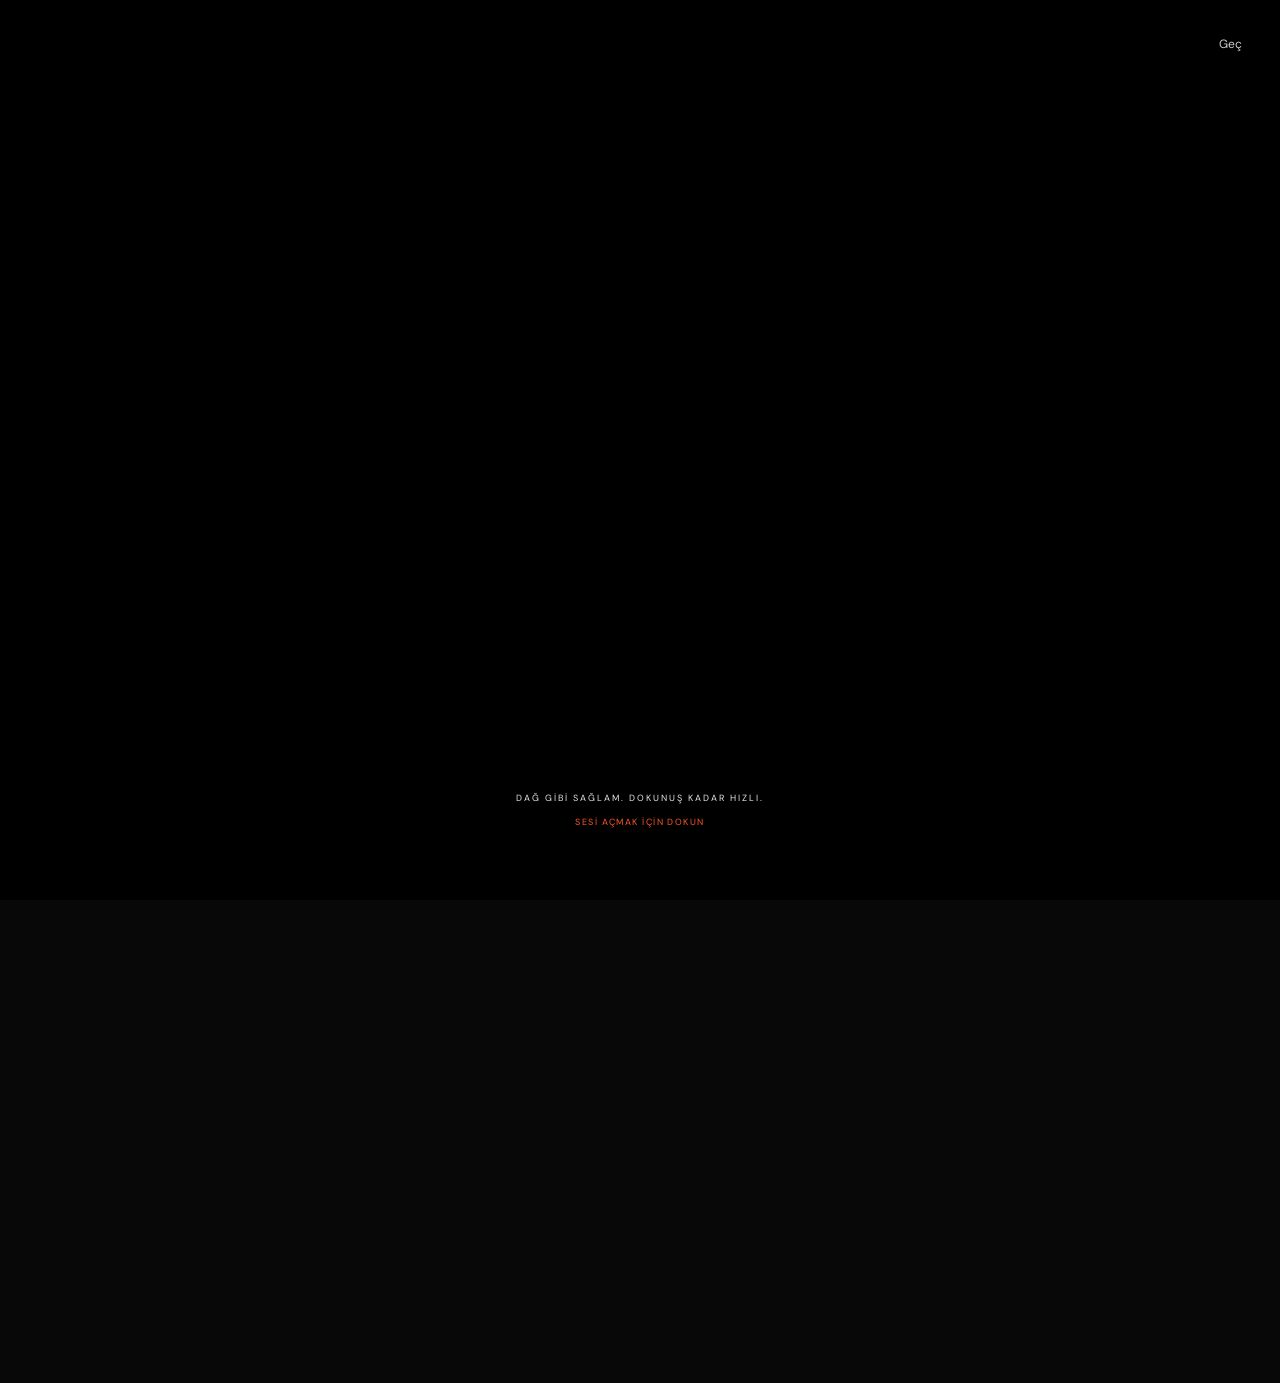
==== index.html @ 11f2ed06 "Fix desktop carousel and strengthen fade transitions" ====
<!doctype html>
<html lang="tr">
<head>
  <meta charset="utf-8">
  <meta name="viewport" content="width=device-width, initial-scale=1">
  <meta name="theme-color" content="#080808">
  <meta name="description" content="Berg Digital, Bursa Karacabey’de standart ve markaya özel NFC kartlar ile dijital arayüzler tasarlar. Dijital kartvizit, Sahibinden, WhatsApp, IBAN, Instagram ve Google yorum kartlarını keşfedin.">
  <link rel="canonical" href="https://bergdigital.com.tr/">
  <meta property="og:type" content="website">
  <meta property="og:site_name" content="Berg Digital">
  <meta property="og:title" content="NFC Kartvizit ve Özel Tasarım NFC Kartlar | Berg Digital">
  <meta property="og:description" content="Bursa Karacabey’den standart ve markaya özel NFC kartlar, dijital arayüzler ve Google yorum kartı çözümleri.">
  <meta property="og:url" content="https://bergdigital.com.tr/">
  <meta property="og:image" content="https://bergdigital.com.tr/favicon.png?v=berg-black-mark-20261031">
  <meta property="og:image:alt" content="Berg Digital marka işareti">
  <meta name="twitter:card" content="summary">
  <title>NFC Kartvizit ve NFC Kartlar | Berg Digital Bursa</title>
  <link rel="stylesheet" href="style-products-v3.css?v=smooth-showcase-3">
  <link rel="icon" type="image/png" sizes="1024x1024" href="/favicon.png?v=berg-black-mark-20261031">
  <script type="application/ld+json">
  {
    "@context": "https://schema.org",
    "@graph": [
      {
        "@type": "Organization",
        "@id": "https://bergdigital.com.tr/#organization",
        "name": "Berg Digital",
        "url": "https://bergdigital.com.tr/",
        "logo": "https://bergdigital.com.tr/favicon.png?v=berg-black-mark-20261031",
        "description": "Bursa Karacabey’de standart ve markaya özel NFC kartlar ile dijital arayüz tasarımı.",
        "areaServed": ["Karacabey", "Bursa", "Türkiye"],
        "knowsAbout": ["NFC kart", "NFC kartvizit", "dijital kartvizit", "özel tasarım NFC kart", "Google yorum kartı", "WhatsApp NFC kartı", "IBAN NFC kartı"],
        "contactPoint": [
          { "@type": "ContactPoint", "name": "Berat", "telephone": "+905307628781", "contactType": "sales", "availableLanguage": "Turkish" },
          { "@type": "ContactPoint", "name": "Egemen", "telephone": "+905011086980", "contactType": "sales", "availableLanguage": "Turkish" }
        ],
        "sameAs": ["https://www.instagram.com/berg.digitall/"]
      },
      {
        "@type": "WebSite",
        "@id": "https://bergdigital.com.tr/#website",
        "url": "https://bergdigital.com.tr/",
        "name": "Berg Digital",
        "publisher": { "@id": "https://bergdigital.com.tr/#organization" },
        "inLanguage": "tr-TR"
      }
    ]
  }
  </script>
</head>
<body>
  <main id="site" class="site" inert>
    <header class="topbar">
      <a class="brand" href="#anasayfa" aria-label="Berg Digital ana sayfa">
        <img src="assets/bergdigital-logo.png" alt="Berg Digital">
      </a>
      <nav aria-label="Ana menü">
        <a href="urunler.html?v=lossless-png">Ürünlerimiz</a>
        <a href="#nasil-calisir">Nasıl çalışır?</a>
        <a href="#iletisim">İletişim</a>
      </nav>
      <a class="nav-cta" href="urunler.html?v=lossless-png">Ürünlerimizi Keşfedin</a>
    </header>

    <section class="hero home-showcase" id="anasayfa">
      <div class="hero-copy">
        <p class="eyebrow"><span></span> TEMASSIZ. KİŞİSEL. SANA ÖZEL.</p>
        <h1>İlk izlenimin,<br><em>tek dokunuş</em><br>uzağında.</h1>
        <p class="intro-copy">Bursa Karacabey’de standart ve markaya özel NFC kartlar ile dijital kartvizit arayüzleri tasarlıyoruz. NFC kartvizitini Sahibinden ilanı, WhatsApp, IBAN, Instagram veya Google yorum sayfana bağla.</p>
        <a class="button" href="urunler.html?v=lossless-png">Ürünlerimizi Keşfedin</a>
        <p class="microcopy">İhtiyacına uygun NFC kartını keşfet.</p>
      </div>

      <div class="showcase-layout" aria-label="Berg Digital ürün koleksiyonu">
        <div class="showcase-index" aria-label="Ürün seçimi">
          <span class="showcase-index-label">ÜRÜN KOLEKSİYONU</span>
          <button type="button" class="showcase-dot is-active" aria-label="Sahibinden İlan Kartı" aria-current="true"></button>
          <button type="button" class="showcase-dot" aria-label="WhatsApp İletişim Kartı"></button>
          <button type="button" class="showcase-dot" aria-label="IBAN Kartı"></button>
          <button type="button" class="showcase-dot" aria-label="Instagram Kartı"></button>
          <button type="button" class="showcase-dot" aria-label="Google Yorum Kartı"></button>
          <span class="showcase-count"><b id="showcase-current">01</b> / 05</span>
        </div>
        <div class="showcase-stage" id="showcase-stage" aria-label="Ürün kartını sürükleyerek incele">
          <div class="showcase-halo"></div>
          <div class="showcase-card-back showcase-card-back-one"></div>
          <div class="showcase-card-back showcase-card-back-two"></div>
          <a class="showcase-card" id="showcase-card" href="urun-sahibinden.html?v=lossless-png" aria-label="Sahibinden İlan Kartı ürün detaylarını aç" draggable="false">
            <img id="showcase-image" src="assets/products/high-quality/sahibinden.png" alt="Sahibinden ilan NFC kartı" width="1254" height="1254" fetchpriority="high" decoding="async">
            <span class="showcase-card-glint"></span>
          </a>
          <span class="showcase-drag-note">SÜRÜKLEYEREK İNCELE</span>
        </div>
        <div class="showcase-copy" aria-live="polite">
          <p class="showcase-category" id="showcase-category">01 / İLANLAR</p>
          <h3 id="showcase-title">Sahibinden İlan Kartı</h3>
          <p id="showcase-description">İlanını müşterilerine tek dokunuşla göster. Telefonu karta yaklaştır, Sahibinden ilanına kolayca ulaşsınlar.</p>
          <a id="showcase-link" class="showcase-link" href="urun-sahibinden.html?v=lossless-png">Ürün detaylarını gör</a>
          <div class="showcase-controls">
            <button type="button" id="showcase-previous">Önceki ürün</button>
            <button type="button" id="showcase-next">Sonraki ürün</button>
          </div>
        </div>
      </div>
      <div class="hero-index">01 <span>—</span> BERG DIGITAL</div>
    </section>

    <section class="how" id="nasil-calisir">
      <div class="how-heading">
        <p class="eyebrow">BASİTÇE ÇALIŞIR</p>
        <h2>Bir dokunuş,<br><em>yeni bir bağlantı.</em></h2>
      </div>
      <div class="steps">
        <article><b>01</b><div><h3>Kartını seç</h3><p>Özel tasarım ya da Berg Digital standart kartlarımızdan birini seç.</p></div></article>
        <article><b>02</b><div><h3>Telefonu dokundur</h3><p>NFC ile bilgilerin anında ekranda açılsın.</p></div></article>
        <article><b>03</b><div><h3>Bağlantıda kal</h3><p>Dijital profilini ihtiyacına göre güncelle.</p></div></article>
      </div>
    </section>

    <footer id="iletisim">
      <span>Bağlantını tasarlamaya hazır mısın?</span>
      <a href="https://www.instagram.com/berg.digitall/" target="_blank" rel="noopener noreferrer">Instagram’dan bize ulaş</a>
      <div class="footer-contact" aria-label="İletişim bilgileri">
        <span class="footer-contact-label">İLETİŞİM</span>
        <a href="tel:+905307628781" aria-label="Berat: 0530 762 8781">0530 762 8781</a>
        <a href="tel:+905011086980" aria-label="Egemen: 0501 108 6980">0501 108 6980</a>
        <a href="mailto:bergdigitalll@gmail.com">bergdigitalll@gmail.com</a>
      </div>
      <small>© 2026 Berg Digital</small>
    </footer>
  </main>

  <section id="intro" class="intro-screen" aria-label="Berg Digital açılış animasyonu">
    <video id="logo-video" playsinline preload="auto" aria-label="Berg Digital logo animasyonu">
      <source src="assets/bergdigital-logo-animasyon.mp4?v=original-1080x1350" type="video/mp4">
    </video>
    <div class="intro-shade"></div>
    <div class="intro-caption">
      <p>DAĞ GİBİ SAĞLAM. DOKUNUŞ KADAR HIZLI.</p>
      <span id="sound-hint">SESİ AÇMAK İÇİN DOKUN</span>
    </div>
    <button id="skip-intro" class="skip-button" type="button">Geç</button>
  </section>
  <script src="script-v3.js"></script>
  <script src="product-showcase-v2.js?v=smooth-showcase-3"></script>
  <script src="site-transition-v4.js"></script>
</body>
</html>
---- style-products-v3.css ----
@import url('https://fonts.googleapis.com/css2?family=DM+Sans:wght@400;500;600;700&display=swap');

:root {
  --orange: #ff5722;
  --black: #080808;
  --white: #f6f4f0;
  --muted: #a6a39f;
}

* { box-sizing: border-box; }
html { scroll-behavior: smooth; }
body { margin: 0; background: var(--black); color: var(--white); font-family: 'DM Sans', Arial, sans-serif; }
a { color: inherit; text-decoration: none; }
.site { max-width: 1600px; margin: auto; padding: 0 7vw; }
.site[inert] { visibility: hidden; }

.topbar { height: 92px; display: flex; align-items: center; justify-content: space-between; border-bottom: 1px solid #ffffff20; }
.brand img { display: block; width: 174px; height: auto; }
.topbar nav { display: flex; gap: 36px; color: #bbb; font-size: 13px; }
.topbar nav a:hover, footer a:hover { color: var(--orange); }
.nav-cta, .button { display: inline-flex; align-items: center; gap: 26px; background: var(--orange); color: #090909; font-size: 13px; font-weight: 700; padding: 15px 19px; border-radius: 3px; }

.hero { min-height: 650px; display: grid; grid-template-columns: 1fr 1fr; align-items: center; position: relative; padding: 65px 0 95px; }
.eyebrow { font-size: 10px; letter-spacing: .19em; color: #b2aeaa; font-weight: 600; }
.eyebrow > span { display: inline-block; width: 7px; height: 7px; background: var(--orange); border-radius: 50%; margin-right: 9px; }
.hero h1, .how h2 { font-size: clamp(50px, 7.3vw, 104px); line-height: .99; letter-spacing: -.075em; margin: 30px 0 24px; font-weight: 500; }
.hero h1 em, .how h2 em { font-style: normal; color: var(--orange); }
.intro-copy { max-width: 390px; color: #aaa; line-height: 1.7; font-size: 15px; margin: 0 0 27px; }
.button { padding: 17px 21px; }
.microcopy { color: #777; font-size: 10px; margin-top: 17px; }

.hero-art { height: 460px; display: grid; place-items: center; position: relative; overflow: hidden; }
.card { width: min(370px, 70vw); height: 232px; margin: 0; border-radius: 13px; overflow: hidden; position: relative; z-index: 1; transform: rotate(-9deg); background: #0a0a0a; box-shadow: 0 35px 90px #000, 0 0 0 1px #ffffff35; }
.card-symbol { position: absolute; width: 132px; height: auto; left: 50%; top: 48%; transform: translate(-50%, -50%); }
.card-wordmark { position: absolute; left: 9%; bottom: 10%; color: #fff; font-size: 11px; font-weight: 600; letter-spacing: -.035em; }
.orbit { position: absolute; width: 400px; height: 400px; border: 1px solid #ffffff12; border-radius: 50%; }
.orbit-two { width: 510px; height: 510px; border-color: #ff572222; }
.art-caption { position: absolute; bottom: 25px; right: 4%; font-size: 9px; letter-spacing: .2em; color: #777; }
.hero-index { position: absolute; bottom: 25px; left: 0; color: #777; font-size: 9px; letter-spacing: .15em; }
.hero-index span { color: var(--orange); padding: 0 8px; }

.products { border-top: 1px solid #ffffff22; padding: 90px 0; }
.products-heading { max-width: 640px; margin-bottom: 34px; }
.products-heading h2 { font-size: clamp(36px, 5.2vw, 64px); line-height: 1.05; letter-spacing: -.06em; margin: 20px 0 14px; font-weight: 500; }
.products-heading > p:last-child { color: #999; font-size: 14px; max-width: 500px; line-height: 1.7; }
.product-grid { display: grid; grid-template-columns: repeat(3, minmax(0, 1fr)); gap: 16px; }
.product-card { min-height: 210px; padding: 25px; border: 1px solid #ffffff20; border-radius: 4px; background: linear-gradient(145deg, #151515, #0d0d0d); transition: border-color .2s, transform .2s; }
.product-card:hover { border-color: #ff5722aa; transform: translateY(-3px); }
.product-number { color: var(--orange); font-size: 9px; letter-spacing: .16em; }
.product-card h3 { font-size: 17px; font-weight: 600; margin: 24px 0 8px; }
.product-card p { color: #999; font-size: 12px; line-height: 1.7; }

.how { border-top: 1px solid #ffffff22; padding: 100px 0; display: grid; grid-template-columns: 1fr 1fr; gap: 7vw; }
.how h2 { font-size: clamp(42px, 5.2vw, 68px); margin-top: 25px; }
.steps article { display: flex; gap: 26px; padding: 21px 0; border-bottom: 1px solid #ffffff22; }
.steps b { color: var(--orange); font-size: 12px; padding-top: 4px; }
.steps h3 { font-size: 16px; margin: 0 0 7px; font-weight: 500; }
.steps p { font-size: 12px; color: #999; margin: 0; }
footer { padding: 28px 0 40px; border-top: 1px solid #ffffff22; display: flex; align-items: center; gap: 28px; font-size: 12px; }
footer a { color: var(--orange); }
footer small { margin-left: auto; color: #777; }
.footer-contact { display: flex; flex-wrap: wrap; align-items: center; gap: 8px 18px; }
.footer-contact-label { color: #6f6b67; font-size: 8px; letter-spacing: .12em; white-space: nowrap; }
.footer-contact a { display: inline-flex; color: #8a8580; font-size: 10px; white-space: nowrap; }
.footer-contact a:hover { color: var(--orange); }

.intro-screen { position: fixed; inset: 0; z-index: 10; background: #000; display: grid; place-items: center; overflow: hidden; transition: opacity .7s ease, visibility .7s ease; }
.intro-screen.done { opacity: 0; visibility: hidden; pointer-events: none; }
.intro-screen video { position: absolute; width: 100%; height: 100%; object-fit: contain; background: #000; }
.intro-shade { position: absolute; inset: 0; background: linear-gradient(0deg, #000b, transparent 40%, #0003); pointer-events: none; }
.intro-caption { position: absolute; bottom: 8vh; z-index: 1; display: flex; flex-direction: column; align-items: center; gap: 12px; padding: 0 20px; text-align: center; }
.intro-caption p { margin: 0; font-size: 9px; letter-spacing: .22em; color: #e6e6e6; }
#sound-hint { font-size: 9px; letter-spacing: .16em; color: var(--orange); }
.skip-button { position: absolute; z-index: 2; top: 26px; right: 28px; padding: 10px; border: 0; background: transparent; color: #ccc; font: 12px 'DM Sans', Arial, sans-serif; cursor: pointer; }
.skip-button:hover { color: var(--orange); }

@media (max-width: 720px) {
  .site { padding: 0 23px; }
  .topbar { height: 72px; }
  .brand img { width: 145px; }
  .topbar nav { display: none; }
  .nav-cta { font-size: 11px; padding: 12px; }
  .hero { grid-template-columns: 1fr; padding: 60px 0 75px; min-height: auto; }
  .hero h1 { font-size: clamp(56px, 15vw, 90px); margin: 24px 0; }
  .hero-art { height: 340px; margin-top: 16px; }
  .card { width: min(340px, 82vw); height: 215px; }
  .orbit { width: 300px; height: 300px; }
  .orbit-two { width: 380px; height: 380px; }
  .hero-index { bottom: 14px; }
  .products { padding: 72px 0; }
  .product-grid { grid-template-columns: 1fr; gap: 12px; }
  .product-card { min-height: auto; }
  .product-card h3 { margin-top: 16px; }
  .how { padding: 72px 0; grid-template-columns: 1fr; gap: 30px; }
  .how h2 { font-size: 52px; margin-bottom: 0; }
  .steps article { gap: 18px; }
  footer { flex-wrap: wrap; gap: 15px; }
  .footer-contact { width: 100%; gap: 15px 24px; }
  footer small { width: 100%; margin: 5px 0 0; }
  .intro-caption { bottom: 10vh; }
  .intro-caption p { line-height: 1.7; }
  .skip-button { right: 12px; top: 12px; }
}

@media (prefers-reduced-motion: reduce) {
  *, *::before, *::after { scroll-behavior: auto !important; transition: none !important; }
}

/* Product catalogue */
.catalog-page { min-height: 100vh; }
.catalog-shell { max-width: 1600px; margin: auto; padding: 0 7vw; }
.catalog-topbar { height: 92px; display: flex; align-items: center; justify-content: space-between; border-bottom: 1px solid #ffffff20; }
.catalog-brand img { display: block; width: 174px; height: auto; }
.catalog-back { color: #aaa; font-size: 13px; transition: color .2s; }
.catalog-back:hover, .catalog-footer a:hover { color: var(--orange); }
.catalog-banner { min-height: 330px; position: relative; overflow: hidden; padding: 61px 7%; border: 1px solid #ffffff20; border-top: 0; background: radial-gradient(ellipse at 91% 12%, #ff572229, transparent 40%), linear-gradient(120deg, #131313, #090909 72%); }
.catalog-banner h1 { position: relative; z-index: 1; font-size: clamp(48px, 7vw, 88px); line-height: .98; letter-spacing: -.075em; font-weight: 500; margin: 22px 0 16px; }
.catalog-banner h1 em { font-style: normal; color: var(--orange); }
.catalog-banner > p:not(.eyebrow) { position: relative; z-index: 1; color: #aaa; font-size: 14px; line-height: 1.7; max-width: 470px; margin: 0; }
.banner-wordmark { position: absolute; width: min(33%, 360px); right: 6%; top: 50%; transform: translateY(-50%); opacity: .94; }
.catalog-products { padding: 76px 0 35px; }
.catalog-heading { display: flex; align-items: end; justify-content: space-between; gap: 20px; margin-bottom: 27px; }
.catalog-heading h2 { font-size: clamp(38px, 5vw, 60px); letter-spacing: -.065em; font-weight: 500; margin: 12px 0 0; }
.catalog-heading > p { color: #999; font-size: 13px; margin: 0 0 9px; }
.catalog-grid { display: grid; grid-template-columns: repeat(3, minmax(0, 1fr)); gap: 18px; align-items: start; }
.catalog-card { display: block; color: inherit; text-decoration: none; border: 1px solid #ffffff20; background: #101010; border-radius: 5px; overflow: hidden; transition: border-color .2s, transform .2s; }
.catalog-card:hover { border-color: #ff5722aa; transform: translateY(-3px); }
.catalog-card > img { display: block; width: 100%; aspect-ratio: 1; object-fit: cover; background: #171717; }
.catalog-card-title { display: flex; flex-direction: column; padding: 19px 20px 20px; }
.catalog-card-title small { color: var(--orange); letter-spacing: .15em; font-size: 9px; }
.catalog-card-title b { font-weight: 600; font-size: 19px; margin: 9px 0 15px; }
.catalog-card-title i { display: flex; justify-content: space-between; align-items: center; color: #999; font-size: 11px; font-style: normal; }
.catalog-card-title i span { color: var(--orange); font-size: 18px; transition: transform .2s; }
.catalog-note { color: #777; font-size: 11px; margin-top: 22px; }
.catalog-footer { border-top: 1px solid #ffffff22; padding: 25px 0 38px; display: flex; justify-content: space-between; gap: 20px; color: #999; font-size: 12px; }
.catalog-footer a { color: var(--orange); }
.catalog-footer small { color: #777; }
@media (max-width: 900px) {
  .catalog-grid { grid-template-columns: repeat(2, minmax(0, 1fr)); }
  .banner-wordmark { width: min(30%, 250px); right: 4%; }
  .catalog-banner { padding-left: 5%; }
}
@media (max-width: 620px) {
  .catalog-shell { padding: 0 20px; }
  .catalog-topbar { height: 72px; }
  .catalog-brand img { width: 145px; }
  .catalog-banner { min-height: auto; padding: 43px 24px 185px; }
  .catalog-banner h1 { font-size: clamp(48px, 14vw, 72px); }
  .catalog-banner > p:not(.eyebrow) { font-size: 13px; }
  .banner-wordmark { width: min(72%, 260px); right: 24px; top: auto; bottom: 24px; transform: none; }
  .catalog-products { padding-top: 55px; }
  .catalog-heading { display: block; }
  .catalog-heading > p { margin-top: 12px; }
  .catalog-grid { grid-template-columns: 1fr; gap: 14px; }
  .catalog-card > img { aspect-ratio: 1.08; }
  .catalog-footer { flex-direction: column; }
}

/* Individual NFC product pages */
.product-detail { display: grid; grid-template-columns: minmax(0, 1.05fr) minmax(340px, .95fr); align-items: center; gap: clamp(38px, 7vw, 100px); padding: 64px 0 88px; }
.product-detail-image { border: 1px solid #ffffff20; border-radius: 5px; overflow: hidden; background: #111; box-shadow: 0 30px 80px #0007; }
.product-detail-image img { display: block; width: 100%; height: auto; }
.product-detail-copy { max-width: 520px; }
.product-kicker { color: #85817d; letter-spacing: .18em; font-size: 10px; margin: 30px 0 -14px; }
.product-detail-copy h1 { font-size: clamp(48px, 6vw, 76px); line-height: .98; letter-spacing: -.075em; font-weight: 500; margin: 28px 0 22px; }
.product-detail-copy h1 em { color: var(--orange); font-style: normal; }
.product-lead { color: var(--white); font-size: 17px; line-height: 1.65; margin: 0 0 16px; }
.product-description { color: #999; font-size: 13px; line-height: 1.8; margin: 0; }
.product-spec { display: grid; grid-template-columns: 1fr auto; gap: 12px 20px; padding: 21px 0; margin: 27px 0 20px; border-top: 1px solid #ffffff22; border-bottom: 1px solid #ffffff22; }
.product-spec span { color: #85817d; letter-spacing: .12em; font-size: 9px; }
.product-spec strong { text-align: right; color: #f2efea; font-size: 13px; font-weight: 500; }
.product-order { width: 100%; display: flex; align-items: center; justify-content: space-between; padding: 16px 18px; border: 0; border-radius: 3px; background: var(--orange); color: #090909; font: 700 13px 'DM Sans', Arial, sans-serif; opacity: .56; cursor: not-allowed; }
.product-order span { font-size: 10px; font-weight: 500; }
.back-to-products { display: inline-flex; gap: 12px; color: #aaa; font-size: 12px; margin-top: 23px; }
.back-to-products span { color: var(--orange); }
.back-to-products:hover { color: var(--orange); }
.product-page { transition: opacity .18s ease, transform .18s ease; }
.product-page.leaving { opacity: 0; transform: translateY(4px); }
.catalog-page { transition: opacity .18s ease, transform .18s ease; }
.catalog-page.leaving { opacity: 0; transform: translateY(4px); }
.site { opacity: 0; transition: opacity .3s ease; }
.site.is-visible { opacity: 1; }
.site.leaving { opacity: 0; }
.intro-screen.quick-exit { transition-duration: .28s; }
@media (max-width: 760px) {
  .product-detail { grid-template-columns: 1fr; gap: 32px; padding: 36px 0 62px; }
  .product-detail-image { max-width: 620px; }
  .product-detail-copy { max-width: none; }
  .product-kicker { margin-top: 3px; }
  .product-detail-copy h1 { font-size: clamp(48px, 13vw, 70px); }
}
@media (prefers-reduced-motion: reduce) {
  .catalog-card, .product-page, .site, .intro-screen { transition: none !important; }
}

/* The homepage hero now uses the interactive product card instead of the old mockup. */
.hero.home-showcase { min-height: 690px; grid-template-columns: minmax(0, 1fr) minmax(0, 1fr); gap: clamp(24px, 4vw, 64px); padding-top: 52px; padding-bottom: 76px; }
.hero.home-showcase .hero-copy { position: relative; z-index: 2; }
.hero.home-showcase .showcase-layout { min-height: 0; width: 100%; display: grid; grid-template-columns: 1fr; grid-template-rows: auto auto auto; align-items: center; justify-items: center; gap: 10px; }
.hero.home-showcase .showcase-index { width: 100%; flex-direction: row; justify-content: center; align-items: center; gap: 10px; }
.hero.home-showcase .showcase-index-label { margin: 0 8px 0 0; font-size: 8px; }
.hero.home-showcase .showcase-dot { width: 22px; height: 5px; }
.hero.home-showcase .showcase-dot.is-active { width: 36px; height: 5px; }
.hero.home-showcase .showcase-count { margin: 0 0 0 7px; }
.hero.home-showcase .showcase-stage { height: clamp(300px, 31vw, 390px); max-width: 430px; }
.hero.home-showcase .showcase-card { width: min(88%, 360px); }
.hero.home-showcase .showcase-card-back { width: min(81%, 330px); }
.hero.home-showcase .showcase-copy { width: min(100%, 430px); text-align: center; }
.hero.home-showcase .showcase-category { margin: 0 0 8px; }
.hero.home-showcase .showcase-copy h3 { margin-bottom: 8px; font-size: clamp(21px, 2.2vw, 29px); }
.hero.home-showcase .showcase-copy > p:not(.showcase-category) { margin-bottom: 12px; }
.hero.home-showcase .showcase-controls { justify-content: center; margin-top: 14px; }
.hero.home-showcase .hero-index { bottom: 22px; }

@media (max-width: 900px) {
  .hero.home-showcase { min-height: 650px; grid-template-columns: 1fr 1fr; gap: 20px; }
  .hero.home-showcase .showcase-layout { grid-template-columns: 1fr; }
  .hero.home-showcase .showcase-stage { height: 330px; }
  .hero.home-showcase .showcase-card { width: min(92%, 310px); }
}
@media (max-width: 720px) {
  .hero.home-showcase { grid-template-columns: 1fr; gap: 20px; padding-top: 48px; padding-bottom: 72px; }
  .hero.home-showcase .showcase-layout { gap: 8px; }
  .hero.home-showcase .showcase-index { order: 1; }
  .hero.home-showcase .showcase-stage { order: 2; width: 100%; height: min(88vw, 360px); }
  .hero.home-showcase .showcase-copy { order: 3; }
  .hero.home-showcase .hero-index { bottom: 18px; }
}

/* Homepage tactile 3D product carousel */
.home-showcase { position: relative; overflow: hidden; padding: 91px 0 104px; border-top: 1px solid #ffffff22; border-bottom: 1px solid #ffffff22; }
.home-showcase::before { content: ""; position: absolute; width: 520px; height: 520px; top: 10%; left: 50%; transform: translateX(-50%); border-radius: 50%; background: radial-gradient(circle, #ff57221a 0, #ff572207 42%, transparent 72%); pointer-events: none; }
.showcase-heading { position: relative; text-align: center; max-width: 690px; margin: 0 auto 46px; }
.showcase-heading .eyebrow { display: flex; align-items: center; justify-content: center; }
.showcase-heading h2 { font-size: clamp(42px, 6vw, 74px); line-height: 1; letter-spacing: -.07em; font-weight: 500; margin: 22px 0 16px; }
.showcase-heading h2 em { color: var(--orange); font-style: normal; }
.showcase-heading > p:last-child { color: #999; font-size: 13px; line-height: 1.7; margin: 0 auto; max-width: 450px; }
.showcase-layout { position: relative; display: grid; grid-template-columns: minmax(125px, .62fr) minmax(330px, 1.25fr) minmax(205px, .78fr); align-items: center; gap: clamp(20px, 4vw, 58px); min-height: 475px; }
.showcase-index { display: flex; flex-direction: column; align-items: flex-start; gap: 12px; }
.showcase-index-label { color: #777; font-size: 9px; letter-spacing: .17em; margin-bottom: 7px; }
.showcase-dot { width: 7px; height: 26px; padding: 0; border: 0; border-radius: 20px; background: #383838; cursor: pointer; transition: height .25s ease, background .25s ease; }
.showcase-dot:hover { background: #8b3a25; }
.showcase-dot.is-active { height: 45px; background: var(--orange); }
.showcase-count { color: #777; font-size: 10px; letter-spacing: .13em; margin-top: 5px; }
.showcase-count b { color: var(--white); font-weight: 500; }
.showcase-stage { position: relative; z-index: 1; width: 100%; height: clamp(370px, 39vw, 485px); display: grid; place-items: center; perspective: 1400px; isolation: isolate; touch-action: none; user-select: none; cursor: grab; }
.showcase-stage.is-dragging { cursor: grabbing; }
.showcase-halo { position: absolute; width: 92%; aspect-ratio: 1; max-height: 440px; border: 1px solid #ffffff12; border-radius: 50%; box-shadow: 0 0 90px #ff57220a, inset 0 0 80px #ffffff05; }
.showcase-halo::before, .showcase-halo::after { content: ""; position: absolute; inset: 8%; border: 1px solid #ffffff09; border-radius: 50%; }
.showcase-halo::after { inset: -8%; border-color: #ff572218; }
.showcase-card-back { position: absolute; width: min(83%, 395px); aspect-ratio: 1; border-radius: 12px; border: 1px solid #ffffff1a; background: linear-gradient(145deg, #1a1a1a, #0b0b0b); box-shadow: 0 25px 70px #0009; transition: transform .45s cubic-bezier(.2,.7,.2,1); }
.showcase-card-back-one { transform: translate(18px, 8px) rotate(8deg) translateZ(-24px); }
.showcase-card-back-two { transform: translate(-16px, 3px) rotate(-7deg) translateZ(-48px); }
.showcase-card { position: relative; display: block; width: min(90%, 430px); aspect-ratio: 1; border-radius: 11px; overflow: hidden; outline: 1px solid #ffffff35; background: #080808; box-shadow: 0 38px 95px #000c, 0 12px 35px #ff572222; transform-style: preserve-3d; transform: rotateX(var(--tilt-x, 2deg)) rotateY(var(--tilt-y, -7deg)) translateZ(18px); transition: transform .6s cubic-bezier(.22,.61,.36,1), opacity .3s ease, filter .3s ease, box-shadow .35s ease; will-change: transform, opacity, filter; }
.showcase-card.is-dragging { transition: none; box-shadow: 0 48px 100px #000d, 0 15px 45px #ff572233; }
.showcase-card:focus-visible { outline: 2px solid var(--orange); outline-offset: 5px; }
.showcase-card img { display: block; width: 100%; height: 100%; object-fit: contain; pointer-events: none; -webkit-user-drag: none; }
.showcase-card-glint { position: absolute; inset: 0; pointer-events: none; background: linear-gradient(125deg, #ffffff18, transparent 24%, transparent 74%, #ff57220b); mix-blend-mode: screen; }
.showcase-drag-note { position: absolute; z-index: 2; bottom: 12px; right: 1%; padding: 8px 11px; border: 1px solid #ffffff24; border-radius: 2px; background: #080808d9; color: #b8b4b0; font-size: 8px; letter-spacing: .16em; pointer-events: none; }
.showcase-copy { position: relative; z-index: 1; transition: opacity .26s ease, transform .42s cubic-bezier(.22,.61,.36,1), filter .26s ease; will-change: opacity, transform, filter; }
.showcase-category { color: var(--orange); font-size: 9px; letter-spacing: .17em; margin: 0 0 15px; }
.showcase-copy h3 { font-size: clamp(23px, 2.3vw, 32px); line-height: 1.12; letter-spacing: -.05em; font-weight: 500; margin: 0 0 14px; }
.showcase-copy > p:not(.showcase-category) { color: #999; font-size: 12px; line-height: 1.75; margin: 0 0 20px; }
.showcase-link { display: inline-block; color: var(--white); font-size: 11px; border-bottom: 1px solid var(--orange); padding-bottom: 5px; }
.showcase-link:hover { color: var(--orange); }
.showcase-controls { display: flex; flex-wrap: wrap; gap: 9px; margin-top: 26px; }
.showcase-controls button { min-height: 38px; padding: 0 13px; border: 1px solid #ffffff27; border-radius: 2px; background: transparent; color: #b4b0ac; font: 500 10px 'DM Sans', Arial, sans-serif; cursor: pointer; transition: color .2s, border-color .2s, background .2s; }
.showcase-controls button:hover { color: #080808; border-color: var(--orange); background: var(--orange); }
.showcase-layout.is-changing .showcase-card { transform: rotateX(2deg) rotateY(calc(var(--slide-direction, 1) * 15deg)) translateX(calc(var(--slide-direction, 1) * -34px)) translateZ(4px) scale(.96); opacity: 0; filter: blur(4px); }\n.showcase-layout.is-changing .showcase-copy { opacity: 0; transform: translateX(calc(var(--slide-direction, 1) * -9px)) translateY(7px); filter: blur(3px); }

@media (max-width: 900px) {
  .showcase-layout { grid-template-columns: 52px minmax(300px, 1.2fr) minmax(190px, .85fr); gap: 22px; }
  .showcase-stage { height: 390px; }
  .showcase-card { width: min(96%, 370px); }
  .showcase-card-back { width: min(87%, 340px); }
}
@media (max-width: 700px) {
  .home-showcase { padding: 70px 0 75px; }
  .showcase-heading { margin-bottom: 28px; }
  .showcase-heading h2 { font-size: clamp(42px, 12vw, 60px); }
  .showcase-layout { grid-template-columns: 1fr; gap: 14px; min-height: auto; }
  .showcase-index { order: 1; flex-direction: row; justify-content: center; align-items: center; gap: 9px; }
  .showcase-index-label { margin: 0 7px 0 0; font-size: 8px; }
  .showcase-dot { width: 23px; height: 5px; }
  .showcase-dot.is-active { width: 38px; height: 5px; }
  .showcase-count { margin: 0 0 0 7px; }
  .showcase-stage { order: 2; width: min(100%, 430px); height: min(103vw, 420px); margin: 0 auto; }
  .showcase-card { width: min(88%, 365px); }
  .showcase-card-back { width: min(80%, 330px); }
  .showcase-copy { order: 3; text-align: center; max-width: 470px; margin: 0 auto; }
  .showcase-copy h3 { font-size: 29px; }
  .showcase-copy > p:not(.showcase-category) { max-width: 390px; margin-left: auto; margin-right: auto; }
  .showcase-controls { justify-content: center; margin-top: 22px; }
  .showcase-drag-note { bottom: 5px; right: 4%; }
}
@media (prefers-reduced-motion: reduce) {
  .showcase-card, .showcase-card-back, .showcase-copy, .showcase-controls button, .showcase-dot { transition: none !important; }
}
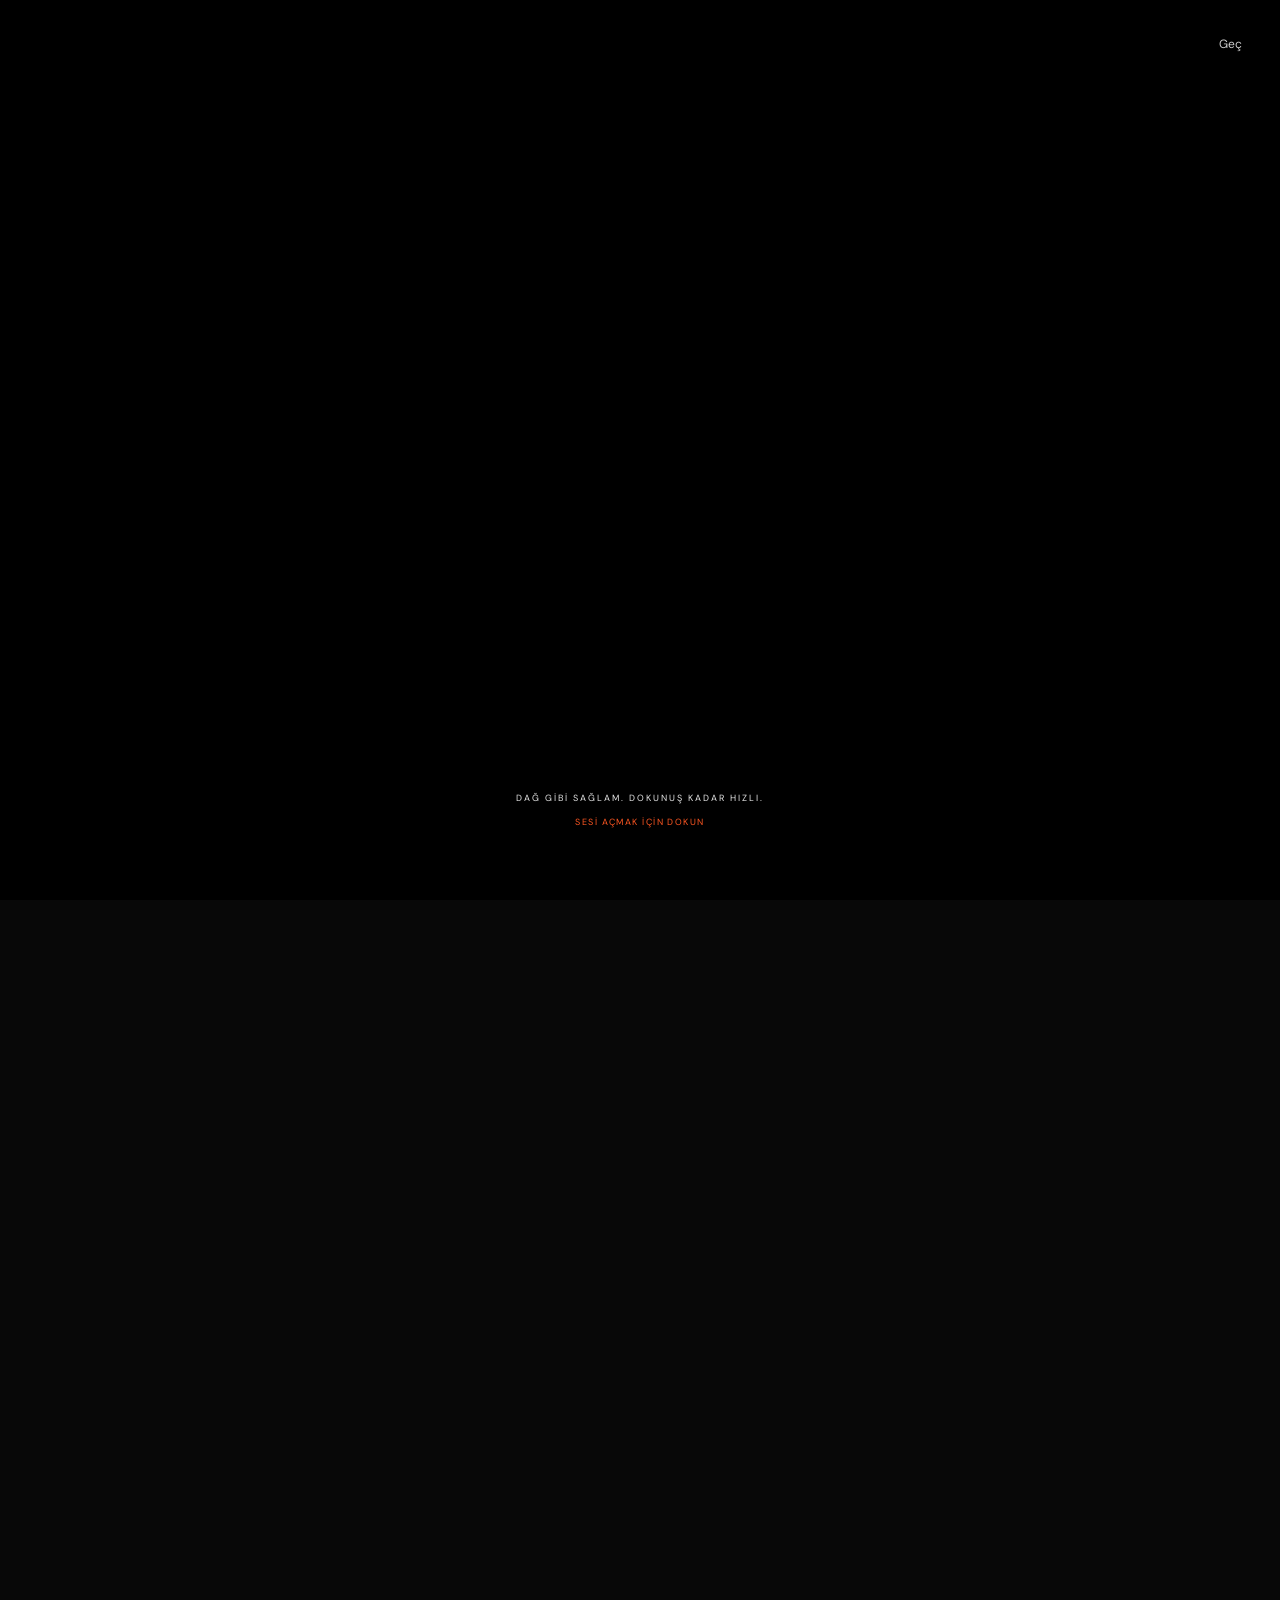
==== commit 6dd75968: "Add NFC tap-through previews beneath product showcase" ====
--- a/index.html
+++ b/index.html
@@ -15,7 +15,7 @@
   <meta property="og:image:alt" content="Berg Digital marka işareti">
   <meta name="twitter:card" content="summary">
   <title>NFC Kartvizit ve NFC Kartlar | Berg Digital Bursa</title>
-  <link rel="stylesheet" href="style-products-v3.css?v=smooth-showcase-3">
+  <link rel="stylesheet" href="style-products-v3.css?v=nfc-touch-experience-1">
   <link rel="icon" type="image/png" sizes="1024x1024" href="/favicon.png?v=berg-black-mark-20261031">
   <script type="application/ld+json">
   {
@@ -105,6 +105,48 @@
       <div class="hero-index">01 <span>—</span> BERG DIGITAL</div>
     </section>
 
+    <section class="tap-demo-section" id="tek-dokunus">
+      <div class="tap-demo-heading">
+        <p class="eyebrow"><span></span> NFC İLE TEK DOKUNUŞ</p>
+        <h2>Kartı okut.<br><em>Bağlantı açılsın.</em></h2>
+        <p>Telefonunu karta yaklaştır; her tasarım ihtiyacın olan dijital ekrana bağlansın.</p>
+      </div>
+      <div class="tap-demo-body">
+        <div class="tap-demo-controls">
+          <p class="tap-demo-control-label">BİR KART SEÇ</p>
+          <div class="tap-demo-tabs" role="group" aria-label="NFC ürünleri">
+            <button type="button" class="tap-demo-tab is-active" data-demo-index="0" aria-pressed="true"><span>01</span><b>Sahibinden</b><i>İlan bağlantısı</i></button>
+            <button type="button" class="tap-demo-tab" data-demo-index="1" aria-pressed="false"><span>02</span><b>WhatsApp</b><i>Hızlı iletişim</i></button>
+            <button type="button" class="tap-demo-tab" data-demo-index="2" aria-pressed="false"><span>03</span><b>IBAN</b><i>Kolay ödeme</i></button>
+            <button type="button" class="tap-demo-tab" data-demo-index="3" aria-pressed="false"><span>04</span><b>Instagram</b><i>Sosyal profil</i></button>
+            <button type="button" class="tap-demo-tab" data-demo-index="4" aria-pressed="false"><span>05</span><b>Google Yorum</b><i>Değerlendirme sayfası</i></button>
+          </div>
+          <div class="tap-demo-caption" aria-live="polite">
+            <span id="tap-demo-count">01 / 05 — TEMASSIZ BAĞLANTI</span>
+            <h3 id="tap-demo-title">İlanına anında ulaş.</h3>
+            <p id="tap-demo-description">Tek dokunuşla Sahibinden ilanına geçiş yap.</p>
+          </div>
+        </div>
+        <div class="tap-demo-stage" id="tap-demo-stage" aria-label="NFC kartının telefonda açtığı ekran">
+          <div class="tap-demo-stage-glow"></div><div class="tap-demo-orbit"></div><div class="tap-demo-orbit tap-demo-orbit-two"></div>
+          <div class="tap-demo-card-wrap">
+            <span class="tap-demo-card-caption">BERG DIGITAL <i>10 × 10 cm · 3 mm</i></span>
+            <div class="tap-demo-product-card"><img id="tap-demo-card-image" src="assets/products/high-quality/sahibinden.png" alt="Sahibinden NFC kartı" width="1254" height="1254" decoding="async"><span class="tap-demo-card-sheen"></span></div>
+            <div class="tap-demo-nfc" aria-hidden="true"><span></span><span></span><span></span><b>NFC</b></div>
+          </div>
+          <div class="tap-demo-scan-indicator"><span></span> OKUTULUYOR</div>
+          <div class="tap-demo-phone" aria-label="NFC ile açılan telefon ekranı">
+            <div class="tap-demo-phone-frame"><div class="tap-demo-phone-island"></div><div class="tap-demo-phone-status"><span>09:41</span><span>● ● ▰</span></div>
+              <div class="tap-demo-phone-screen" id="tap-demo-phone-screen" aria-live="polite">
+                <div class="screen-market"><div class="screen-market-header"><b>sahibinden</b><span>⌕</span></div><p class="screen-kicker">İLAN BAĞLANTISI</p><div class="screen-market-card"><img src="assets/products/high-quality/sahibinden.png" alt=""><div><small>BERG DIGITAL</small><strong>İlanını tek dokunuşla aç</strong><span>İlanı görüntüle</span></div></div><div class="screen-market-footer">Bağlantı hazır <b>●</b></div></div>
+              </div><div class="tap-demo-phone-home"></div>
+            </div>
+          </div>
+          <div class="tap-demo-stage-note">TELEFONUNU YAKLAŞTIR</div>
+        </div>
+      </div>
+    </section>
+
     <section class="how" id="nasil-calisir">
       <div class="how-heading">
         <p class="eyebrow">BASİTÇE ÇALIŞIR</p>
@@ -142,7 +184,8 @@
     <button id="skip-intro" class="skip-button" type="button">Geç</button>
   </section>
   <script src="script-v3.js"></script>
-  <script src="product-showcase-v2.js?v=smooth-showcase-3"></script>
+  <script src="product-showcase-v2.js?v=smooth-showcase-4"></script>
+  <script src="nfc-tap-demo.js?v=nfc-touch-experience-1"></script>
   <script src="site-transition-v4.js"></script>
 </body>
 </html>
--- a/style-products-v3.css
+++ b/style-products-v3.css
@@ -266,7 +266,8 @@
 .showcase-controls { display: flex; flex-wrap: wrap; gap: 9px; margin-top: 26px; }
 .showcase-controls button { min-height: 38px; padding: 0 13px; border: 1px solid #ffffff27; border-radius: 2px; background: transparent; color: #b4b0ac; font: 500 10px 'DM Sans', Arial, sans-serif; cursor: pointer; transition: color .2s, border-color .2s, background .2s; }
 .showcase-controls button:hover { color: #080808; border-color: var(--orange); background: var(--orange); }
-.showcase-layout.is-changing .showcase-card { transform: rotateX(2deg) rotateY(calc(var(--slide-direction, 1) * 15deg)) translateX(calc(var(--slide-direction, 1) * -34px)) translateZ(4px) scale(.96); opacity: 0; filter: blur(4px); }\n.showcase-layout.is-changing .showcase-copy { opacity: 0; transform: translateX(calc(var(--slide-direction, 1) * -9px)) translateY(7px); filter: blur(3px); }
+.showcase-layout.is-changing .showcase-card { transform: rotateX(2deg) rotateY(calc(var(--slide-direction, 1) * 15deg)) translateX(calc(var(--slide-direction, 1) * -34px)) translateZ(4px) scale(.96); opacity: 0; filter: blur(4px); }
+.showcase-layout.is-changing .showcase-copy { opacity: 0; transform: translateX(calc(var(--slide-direction, 1) * -9px)) translateY(7px); filter: blur(3px); }
 
 @media (max-width: 900px) {
   .showcase-layout { grid-template-columns: 52px minmax(300px, 1.2fr) minmax(190px, .85fr); gap: 22px; }
@@ -296,3 +297,76 @@
 @media (prefers-reduced-motion: reduce) {
   .showcase-card, .showcase-card-back, .showcase-copy, .showcase-controls button, .showcase-dot { transition: none !important; }
 }
+
+
+/* Interactive NFC tap-through */
+.tap-demo-section{position:relative;padding:105px 0 112px;border-bottom:1px solid #ffffff22;overflow:hidden}
+.tap-demo-section:before{content:"";position:absolute;width:820px;height:820px;top:0;right:-17%;border-radius:50%;background:radial-gradient(circle,#ff57220d,transparent 68%);pointer-events:none}
+.tap-demo-heading{position:relative;max-width:670px;margin:0 0 55px}
+.tap-demo-heading h2{font-size:clamp(44px,6vw,76px);line-height:.99;letter-spacing:-.075em;font-weight:500;margin:23px 0 17px}
+.tap-demo-heading h2 em{color:var(--orange);font-style:normal}
+.tap-demo-heading>p:last-child{max-width:470px;color:#999;font-size:14px;line-height:1.75;margin:0}
+.tap-demo-body{position:relative;display:grid;grid-template-columns:minmax(270px,.78fr) minmax(430px,1.22fr);align-items:center;gap:clamp(40px,7vw,105px)}
+.tap-demo-controls{position:relative;z-index:2}.tap-demo-control-label{margin:0 0 15px;color:#777;font-size:9px;letter-spacing:.19em}
+.tap-demo-tabs{display:flex;flex-direction:column;border-top:1px solid #ffffff20}
+.tap-demo-tab{width:100%;min-height:57px;display:grid;grid-template-columns:31px 1fr auto;align-items:center;gap:12px;padding:10px 11px;border:0;border-bottom:1px solid #ffffff20;background:transparent;color:#999;text-align:left;font:inherit;cursor:pointer;transition:background .28s ease,color .28s ease,padding .35s cubic-bezier(.2,.7,.2,1)}
+.tap-demo-tab>span{color:#69645f;font-size:9px;letter-spacing:.11em}.tap-demo-tab b{color:#cbc7c2;font-size:13px;font-weight:500}.tap-demo-tab i{color:#67625e;font-size:9px;font-style:normal}
+.tap-demo-tab:hover{color:var(--white);background:#ffffff06}.tap-demo-tab.is-active{padding-left:17px;background:linear-gradient(90deg,#ff572217,transparent 85%)}.tap-demo-tab.is-active>span,.tap-demo-tab.is-active b{color:var(--orange)}
+.tap-demo-caption{padding:26px 11px 0}.tap-demo-caption>span{color:var(--orange);font-size:8px;letter-spacing:.16em}
+.tap-demo-caption h3{margin:13px 0 7px;color:var(--white);font-size:clamp(22px,2.4vw,30px);line-height:1.12;letter-spacing:-.04em;font-weight:500}
+.tap-demo-caption p{max-width:340px;margin:0;color:#999;font-size:12px;line-height:1.75}
+.tap-demo-stage{position:relative;min-height:590px;display:grid;place-items:center;isolation:isolate;overflow:hidden;border:1px solid #ffffff16;border-radius:5px;background:radial-gradient(ellipse at 51% 48%,#1c1714,#111 48%,#0b0b0b 82%)}
+.tap-demo-stage:before{content:"";position:absolute;inset:0;opacity:.22;background-image:linear-gradient(#ffffff08 1px,transparent 1px),linear-gradient(90deg,#ffffff08 1px,transparent 1px);background-size:46px 46px;mask-image:radial-gradient(ellipse,#000 10%,transparent 78%);pointer-events:none}
+.tap-demo-stage-glow{position:absolute;width:330px;aspect-ratio:1;border-radius:50%;background:#ff572217;filter:blur(70px);opacity:.8;transition:transform .7s ease,opacity .7s ease}
+.tap-demo-orbit{position:absolute;width:390px;aspect-ratio:1;border:1px solid #ffffff0d;border-radius:50%}.tap-demo-orbit-two{width:500px;border-color:#ff572218}
+.tap-demo-card-wrap{position:absolute;z-index:2;left:5%;top:50%;width:min(47%,275px);transform:translateY(-50%) perspective(900px) rotateY(9deg) rotateZ(-3deg);transition:transform .8s cubic-bezier(.18,.74,.28,1)}
+.tap-demo-card-caption{display:flex;justify-content:space-between;gap:8px;margin:0 0 10px 2px;color:#d5d0cb;font-size:8px;letter-spacing:.14em}.tap-demo-card-caption i{color:#777;font-size:7px;font-style:normal;letter-spacing:.08em}
+.tap-demo-product-card{position:relative;overflow:hidden;aspect-ratio:1;border-radius:12px;background:#090909;outline:1px solid #ffffff26;box-shadow:0 28px 70px #000b,0 0 45px #ff57220e;transform-style:preserve-3d}
+.tap-demo-product-card img{display:block;width:100%;height:100%;object-fit:cover}.tap-demo-card-sheen{position:absolute;inset:0;background:linear-gradient(125deg,#ffffff16,transparent 28%,transparent 68%,#ff572210);mix-blend-mode:screen;pointer-events:none}
+.tap-demo-nfc{position:absolute;right:-11px;bottom:35px;width:54px;height:54px;display:grid;place-items:center;border:1px solid #ff572255;border-radius:50%;background:#111e;color:var(--orange);box-shadow:0 0 28px #ff57222b}
+.tap-demo-nfc span{position:absolute;inset:-7px;border:1px solid #ff572245;border-radius:50%;opacity:0}.tap-demo-nfc span:nth-child(2){inset:-14px}.tap-demo-nfc span:nth-child(3){inset:-21px}.tap-demo-nfc b{font-size:9px;letter-spacing:.1em;font-weight:600}
+.tap-demo-phone{position:absolute;z-index:3;right:7%;top:50%;width:245px;height:500px;transform:translateY(-50%) rotate(4deg);transition:transform .8s cubic-bezier(.18,.74,.28,1);filter:drop-shadow(0 30px 35px #000b)}
+.tap-demo-phone-frame{position:relative;width:100%;height:100%;padding:12px;border:1px solid #565656;border-radius:35px;background:linear-gradient(145deg,#222,#050505 35%,#181818);box-shadow:inset 0 0 0 2px #000,inset 0 0 0 3px #343434}
+.tap-demo-phone-island{position:absolute;z-index:3;top:17px;left:50%;width:74px;height:19px;border-radius:20px;background:#050505;transform:translateX(-50%)}
+.tap-demo-phone-status{position:absolute;top:19px;left:27px;right:27px;z-index:2;display:flex;justify-content:space-between;color:#fff;font-size:8px;font-weight:600}
+.tap-demo-phone-screen{position:relative;width:100%;height:100%;overflow:hidden;border-radius:26px;background:#f7f7f5;color:#171717;transition:opacity .35s ease,transform .45s ease}
+.tap-demo-phone-home{position:absolute;bottom:7px;left:50%;z-index:4;width:76px;height:4px;border-radius:4px;background:#ffffffb8;transform:translateX(-50%)}
+.tap-demo-stage.is-scanning .tap-demo-card-wrap{transform:translate(31px,-50%) perspective(900px) rotateY(-8deg) rotateZ(0) scale(.97)}
+.tap-demo-stage.is-scanning .tap-demo-phone{transform:translate(calc(-7% - 33px),-50%) rotate(-2deg) scale(1.025)}
+.tap-demo-stage.is-scanning .tap-demo-phone-screen{opacity:.22;transform:scale(.985)}
+.tap-demo-stage.is-scanning .tap-demo-nfc span{animation:tap-demo-wave .9s ease-out infinite}
+.tap-demo-stage.is-scanning .tap-demo-nfc span:nth-child(2){animation-delay:.14s}.tap-demo-stage.is-scanning .tap-demo-nfc span:nth-child(3){animation-delay:.28s}
+.tap-demo-stage.is-scanning .tap-demo-stage-glow{transform:scale(1.25);opacity:1}
+.tap-demo-stage.is-revealing .tap-demo-phone-screen{animation:tap-demo-screen-in .58s cubic-bezier(.2,.7,.2,1) both}
+.tap-demo-stage.is-revealing .screen-instagram,.tap-demo-stage.is-revealing .screen-google,.tap-demo-stage.is-revealing .screen-iban,.tap-demo-stage.is-revealing .screen-whatsapp,.tap-demo-stage.is-revealing .screen-market{animation:tap-demo-content-in .62s cubic-bezier(.2,.7,.2,1) both}
+@keyframes tap-demo-wave{0%{transform:scale(.78);opacity:.75}100%{transform:scale(1.24);opacity:0}}
+@keyframes tap-demo-screen-in{from{opacity:.35;transform:scale(.985)}to{opacity:1;transform:scale(1)}}
+@keyframes tap-demo-content-in{from{opacity:0;transform:translateY(9px)}to{opacity:1;transform:translateY(0)}}
+.tap-demo-stage-note{position:absolute;bottom:19px;left:50%;z-index:2;color:#78736e;font-size:8px;letter-spacing:.19em;white-space:nowrap;transform:translateX(-50%)}
+.screen-market,.screen-whatsapp,.screen-iban,.screen-instagram,.screen-google{width:100%;height:100%;padding:48px 14px 20px;font-family:'DM Sans',Arial,sans-serif}
+.screen-market{background:#faf8f3}.screen-market-header{display:flex;align-items:center;justify-content:space-between;padding-bottom:13px;border-bottom:1px solid #e8e5df;color:#222}
+.screen-market-header b{color:#ef6b12;font-size:18px;letter-spacing:-.07em}.screen-market-header span{font-size:23px}.screen-kicker{margin:21px 0 10px;color:#a27b5f;font-size:8px;letter-spacing:.14em}
+.screen-market-card{overflow:hidden;border:1px solid #e8e5df;border-radius:10px;background:#fff;box-shadow:0 8px 22px #1a100d0c}.screen-market-card img{display:block;width:100%;aspect-ratio:1.5;object-fit:cover}.screen-market-card>div{display:grid;gap:7px;padding:12px}
+.screen-market-card small{color:#a27b5f;font-size:7px;letter-spacing:.12em}.screen-market-card strong{color:#2b2927;font-size:11px;line-height:1.35}.screen-market-card span{color:#e66c22;font-size:8px}.screen-market-footer{display:flex;justify-content:space-between;margin-top:15px;color:#777;font-size:8px}.screen-market-footer b{color:#65a93b}
+.screen-whatsapp{background:#e8dfd4}.screen-wa-header{display:flex;align-items:center;gap:8px;margin:-3px -14px 16px;padding:13px 12px;background:#f7f7f5;box-shadow:0 2px 8px #0001}
+.screen-wa-avatar{width:32px;height:32px;display:grid;place-items:center;border-radius:50%;background:var(--orange);color:#111;font-size:9px;font-weight:700}.screen-wa-header div{display:grid;gap:3px}.screen-wa-header b{color:#161616;font-size:10px}.screen-wa-header small{color:#777;font-size:7px}.screen-wa-call{margin-left:auto;color:#177b62;font-size:18px}
+.screen-wa-date{width:max-content;margin:10px auto 15px;padding:5px 8px;border-radius:7px;background:#f5eee2;color:#6e6a63;font-size:7px;letter-spacing:.1em}
+.screen-wa-bubble,.screen-wa-reply{width:91%;padding:10px;border-radius:10px;color:#292d29;font-size:9px;line-height:1.5;box-shadow:0 1px 1px #0001}.screen-wa-bubble{margin:0 0 11px auto;background:#d2f5c8}.screen-wa-reply{background:#fff}
+.screen-wa-bubble small,.screen-wa-reply small{display:block;margin-top:4px;color:#859188;font-size:6px;text-align:right}.screen-wa-compose{position:absolute;left:14px;right:14px;bottom:22px;display:flex;justify-content:space-between;align-items:center;padding:9px 10px;border-radius:18px;background:#fff;color:#8b8b8b;font-size:8px}
+.screen-wa-compose b{width:23px;height:23px;display:grid;place-items:center;border-radius:50%;background:#16816a;color:#fff}
+.screen-iban{background:linear-gradient(155deg,#f6f0e7,#e8ddca);padding-top:57px}.screen-bank-brand{display:flex;align-items:center;gap:8px;color:#2c2925}.screen-bank-brand span{width:28px;height:28px;display:grid;place-items:center;border-radius:50%;background:#171513;color:var(--orange);font-size:8px;font-weight:700}.screen-bank-brand b{font-size:10px}
+.screen-iban>p{margin:36px 0 18px;color:#a17853;font-size:8px;letter-spacing:.17em}.screen-iban>small{display:block;color:#80776c;font-size:8px}.screen-account-name{display:block;margin:5px 0 24px;color:#27231e;font-size:14px;font-weight:600}.screen-iban-number{display:block;margin-top:9px;color:#26231f;font-size:10px;line-height:1.7;letter-spacing:.04em;overflow-wrap:anywhere}
+.screen-iban-copy{margin-top:21px;padding:10px 12px;border-radius:7px;background:#161512;color:#fff;font-size:8px;text-align:center}.screen-bank-footer{margin-top:20px;color:#81776a;font-size:7px;text-align:center;line-height:1.6}
+.screen-instagram{background:#fcfcfc;color:#171717;padding-top:48px}.screen-ig-header{display:flex;justify-content:space-between;align-items:center;padding-bottom:12px;border-bottom:1px solid #eee}.screen-ig-header b{font-size:16px;letter-spacing:-.04em}.screen-ig-header span{font-size:13px}
+.screen-ig-profile{display:grid;grid-template-columns:50px 1fr;align-items:center;gap:10px;padding-top:18px}.screen-ig-avatar{width:48px;height:48px;display:grid;place-items:center;overflow:hidden;border-radius:50%;border:2px solid #e63f76;background:linear-gradient(135deg,#ff8a00,#dd2a7b,#8134af)}.screen-ig-avatar img{width:31px;height:31px;object-fit:contain;filter:brightness(0)}
+.screen-ig-profile strong{display:block;font-size:10px}.screen-ig-profile small{display:block;margin-top:4px;color:#6d6d6d;font-size:8px}.screen-ig-bio{margin:13px 0;color:#444;font-size:8px;line-height:1.7}.screen-ig-actions{display:flex;gap:5px;margin-bottom:12px}
+.screen-ig-actions span{flex:1;padding:7px 3px;border-radius:5px;background:#efefef;color:#292929;font-size:7px;text-align:center;font-weight:600}.screen-ig-grid{display:grid;grid-template-columns:repeat(3,1fr);gap:2px;margin:0 -14px}.screen-ig-grid img{width:100%;aspect-ratio:1;object-fit:cover}
+.screen-google{background:#fff;color:#202124;padding-top:49px}.screen-google-brand{display:flex;justify-content:space-between;align-items:center;padding:0 1px 13px;border-bottom:1px solid #e8eaed}
+.screen-google-brand b{color:#4285f4;font-size:17px;font-weight:500;letter-spacing:-.04em}.screen-google-brand i{font-style:normal;color:#4285f4}.screen-google-brand span{color:#70757a}.screen-google-place{display:flex;align-items:center;gap:9px;padding:17px 0}
+.screen-google-avatar{width:37px;height:37px;display:grid;place-items:center;border-radius:50%;background:#ff5722;color:#111;font-weight:700}.screen-google-place strong,.screen-google-place small{display:block}.screen-google-place strong{font-size:10px}.screen-google-place small{margin-top:4px;color:#70757a;font-size:7px}
+.screen-google-rule{height:1px;margin:0 -14px;background:#e8eaed}.screen-google>p{margin:20px 0 5px;font-size:11px;font-weight:600}.screen-google>small{color:#70757a;font-size:7px}.screen-google-stars{margin:16px 0;color:#fbbc04;font-size:19px;letter-spacing:.04em;white-space:nowrap}
+.screen-google-input{height:85px;padding:11px;border:1px solid #dadce0;border-radius:7px;color:#888;font-size:8px}.screen-google-button{width:max-content;margin:13px 0 0 auto;padding:8px 14px;border-radius:20px;background:#e8f0fe;color:#1a73e8;font-size:8px;font-weight:600}.screen-google-footer{margin-top:19px;color:#8a8a8a;font-size:7px;text-align:center}
+@media(max-width:980px){.tap-demo-body{grid-template-columns:minmax(230px,.8fr) minmax(380px,1.2fr);gap:35px}.tap-demo-stage{min-height:540px}.tap-demo-phone{width:220px;height:460px;right:5%}.tap-demo-card-wrap{width:min(45%,235px)}}
+@media(max-width:720px){.tap-demo-section{padding:76px 0 82px}.tap-demo-heading{margin-bottom:32px}.tap-demo-heading h2{font-size:clamp(44px,12vw,62px)}.tap-demo-body{grid-template-columns:1fr;gap:30px}.tap-demo-stage{order:-1;min-height:465px}.tap-demo-phone{width:196px;height:410px;right:4%}.tap-demo-card-wrap{left:3%;width:min(43%,164px)}.tap-demo-card-caption{flex-direction:column;gap:4px;font-size:7px}.tap-demo-nfc{right:-11px;bottom:20px;width:45px;height:45px}.tap-demo-orbit{width:300px}.tap-demo-orbit-two{width:380px}.tap-demo-stage-note{bottom:13px;font-size:7px}.tap-demo-tab{min-height:54px;grid-template-columns:27px 1fr auto;gap:8px}.tap-demo-tab b{font-size:12px}.tap-demo-tab i{font-size:8px}}
+@media(max-width:380px){.tap-demo-stage{min-height:430px}.tap-demo-phone{width:176px;height:370px;right:2%}}
+@media(prefers-reduced-motion:reduce){.tap-demo-stage *,.tap-demo-tab{animation:none!important;transition:none!important}}
